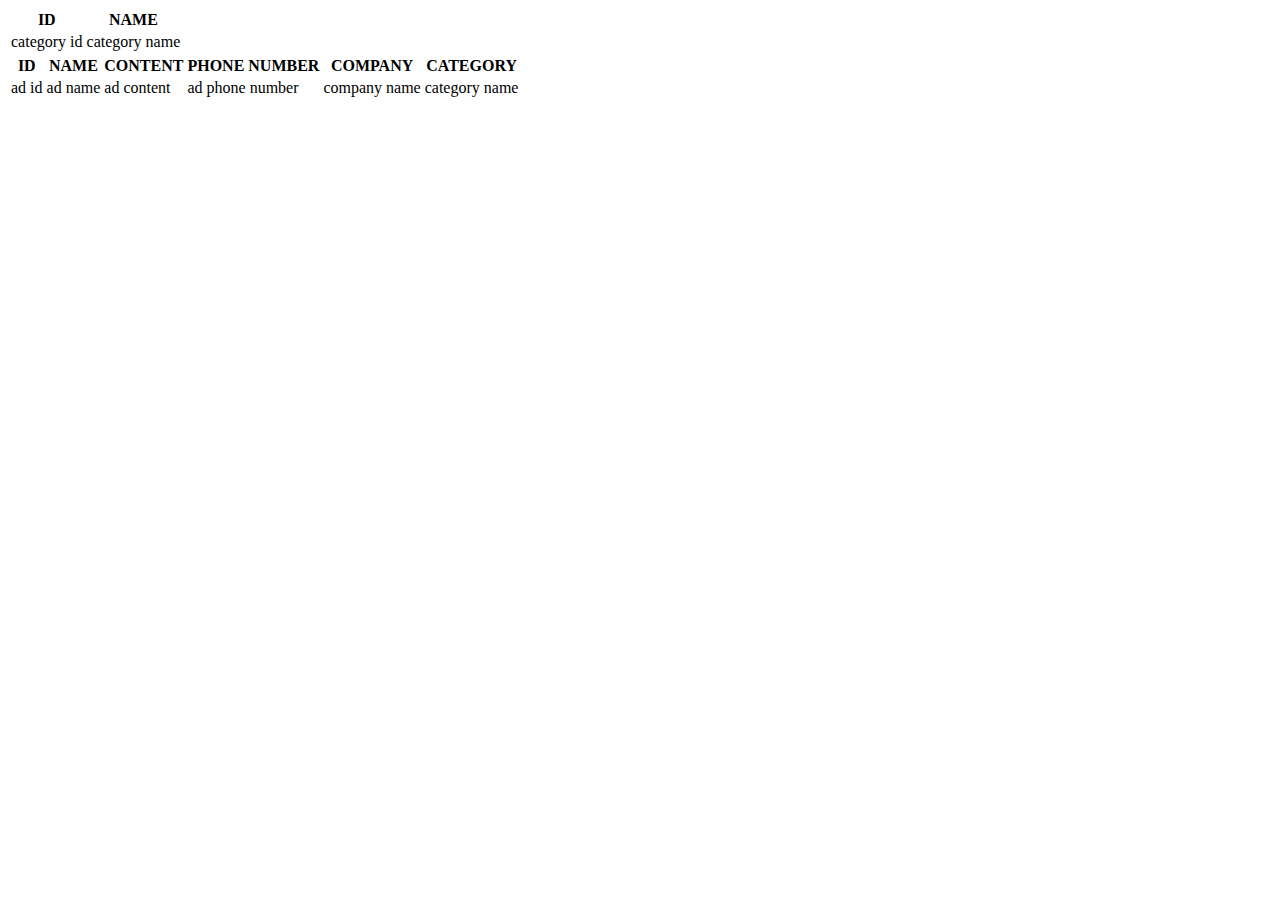
==== src/main/webapp/WEB-INF/template/category/index.html @ ade5087b "git init" ====
<!DOCTYPE html>
<html th:replace="~{layout/default :: layout(~{::title}, ~{::section})}" xmlns:th="http://www.thymeleaf.org">
<head>
    <title>Category</title>
</head>
<body>

<section class="container">

    <table>
        <tr>
            <th>ID</th>
            <th>NAME</th>
        </tr>
        <tr>
            <td th:text="${category.id}">category id</td>
            <td th:text="${category.name}">category name</td>
        </tr>
    </table>

    <table>
        <tr>
            <th>ID</th>
            <th>NAME</th>
            <th>CONTENT</th>
            <th>PHONE NUMBER</th>
            <th>COMPANY</th>
            <th>CATEGORY</th>
        </tr>
        <tr th:each="ad : ${adList}">
            <td th:text="${ad.id}">ad id</td>
            <td th:text="${ad.name}">ad name</td>
            <td th:text="${ad.content}">ad content</td>
            <td th:text="${ad.phoneNumber}">ad phone number</td>
            <td><a th:href="@{/company/{id}(id=${ad.company.id})}" th:text="${ad.company.name}">company name</a></td>
            <td><a th:href="@{/category/{id}(id=${ad.category.id})}" th:text="${ad.category.name}">category name</a>
            </td>
        </tr>
    </table>

</section>

</body>
</html>
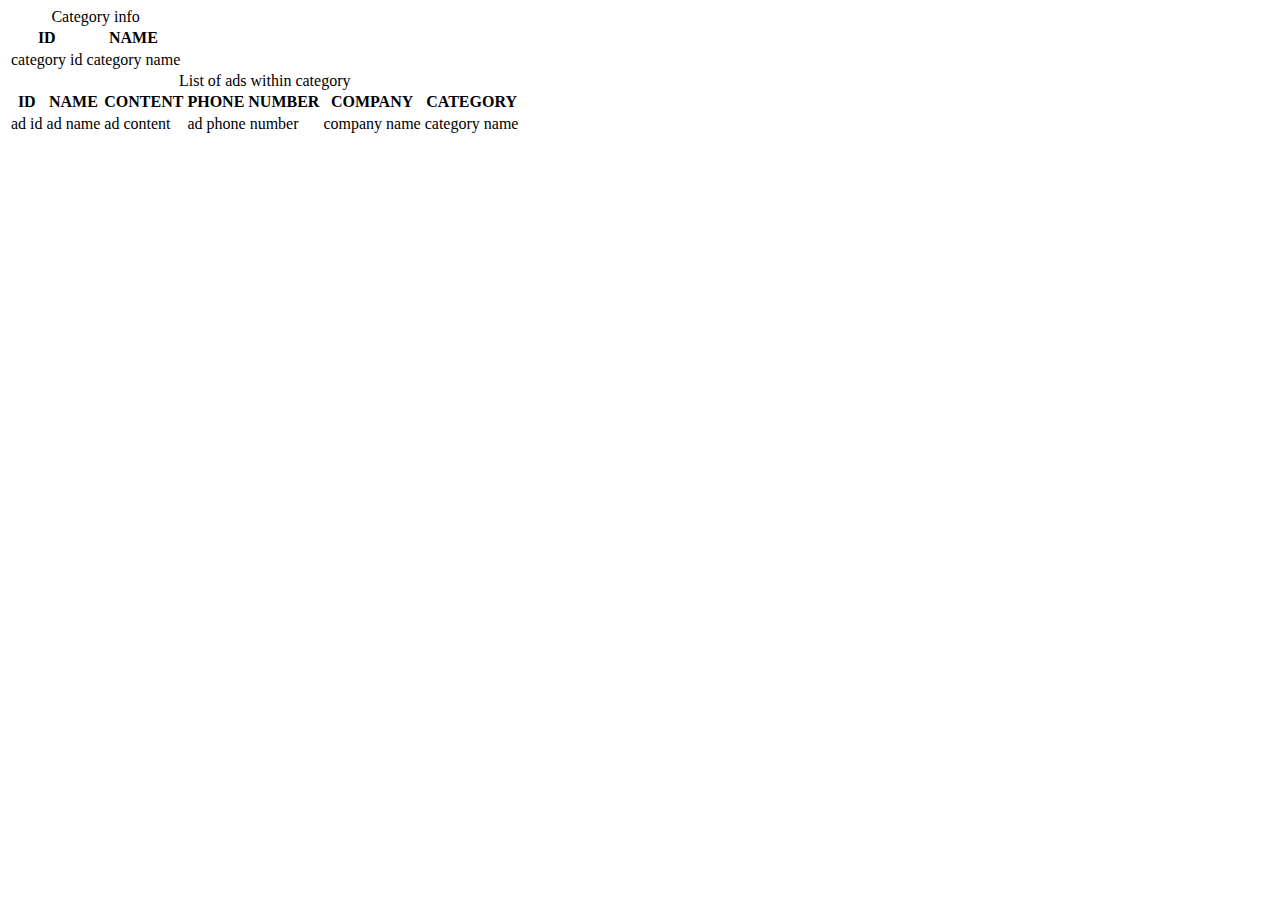
==== commit 1aea3803: "Navbar active link highlighting added" ====
--- a/src/main/webapp/WEB-INF/template/category/index.html
+++ b/src/main/webapp/WEB-INF/template/category/index.html
@@ -7,35 +7,45 @@
 
 <section class="container">
 
-    <table>
-        <tr>
-            <th>ID</th>
-            <th>NAME</th>
-        </tr>
-        <tr>
-            <td th:text="${category.id}">category id</td>
-            <td th:text="${category.name}">category name</td>
-        </tr>
+    <table class="table table-striped mb-5">
+        <caption>Category info</caption>
+        <thead class="thead-dark">
+            <tr>
+                <th scope="col">ID</th>
+                <th scope="col">NAME</th>
+            </tr>
+        </thead>
+        <tbody>
+            <tr>
+                <td th:text="${category.id}" scope="row">category id</td>
+                <td th:text="${category.name}">category name</td>
+            </tr>
+        </tbody>
     </table>
 
-    <table>
-        <tr>
-            <th>ID</th>
-            <th>NAME</th>
-            <th>CONTENT</th>
-            <th>PHONE NUMBER</th>
-            <th>COMPANY</th>
-            <th>CATEGORY</th>
-        </tr>
-        <tr th:each="ad : ${adList}">
-            <td th:text="${ad.id}">ad id</td>
-            <td th:text="${ad.name}">ad name</td>
-            <td th:text="${ad.content}">ad content</td>
-            <td th:text="${ad.phoneNumber}">ad phone number</td>
-            <td><a th:href="@{/company/{id}(id=${ad.company.id})}" th:text="${ad.company.name}">company name</a></td>
-            <td><a th:href="@{/category/{id}(id=${ad.category.id})}" th:text="${ad.category.name}">category name</a>
-            </td>
-        </tr>
+    <table class="table table-striped">
+        <caption>List of ads within category</caption>
+        <thead class="thead-dark">
+            <tr>
+                <th scope="col">ID</th>
+                <th scope="col">NAME</th>
+                <th scope="col">CONTENT</th>
+                <th scope="col">PHONE NUMBER</th>
+                <th scope="col">COMPANY</th>
+                <th scope="col">CATEGORY</th>
+            </tr>
+        </thead>
+        <tbody>
+            <tr th:each="ad : ${adList}">
+                <td th:text="${ad.id}" scope="row">ad id</td>
+                <td th:text="${ad.name}">ad name</td>
+                <td th:text="${ad.content}">ad content</td>
+                <td th:text="${ad.phoneNumber}">ad phone number</td>
+                <td><a th:href="@{/company/{id}(id=${ad.company.id})}" th:text="${ad.company.name}">company name</a></td>
+                <td><a th:href="@{/category/{id}(id=${ad.category.id})}" th:text="${ad.category.name}">category name</a>
+                </td>
+            </tr>
+        </tbody>
     </table>
 
 </section>
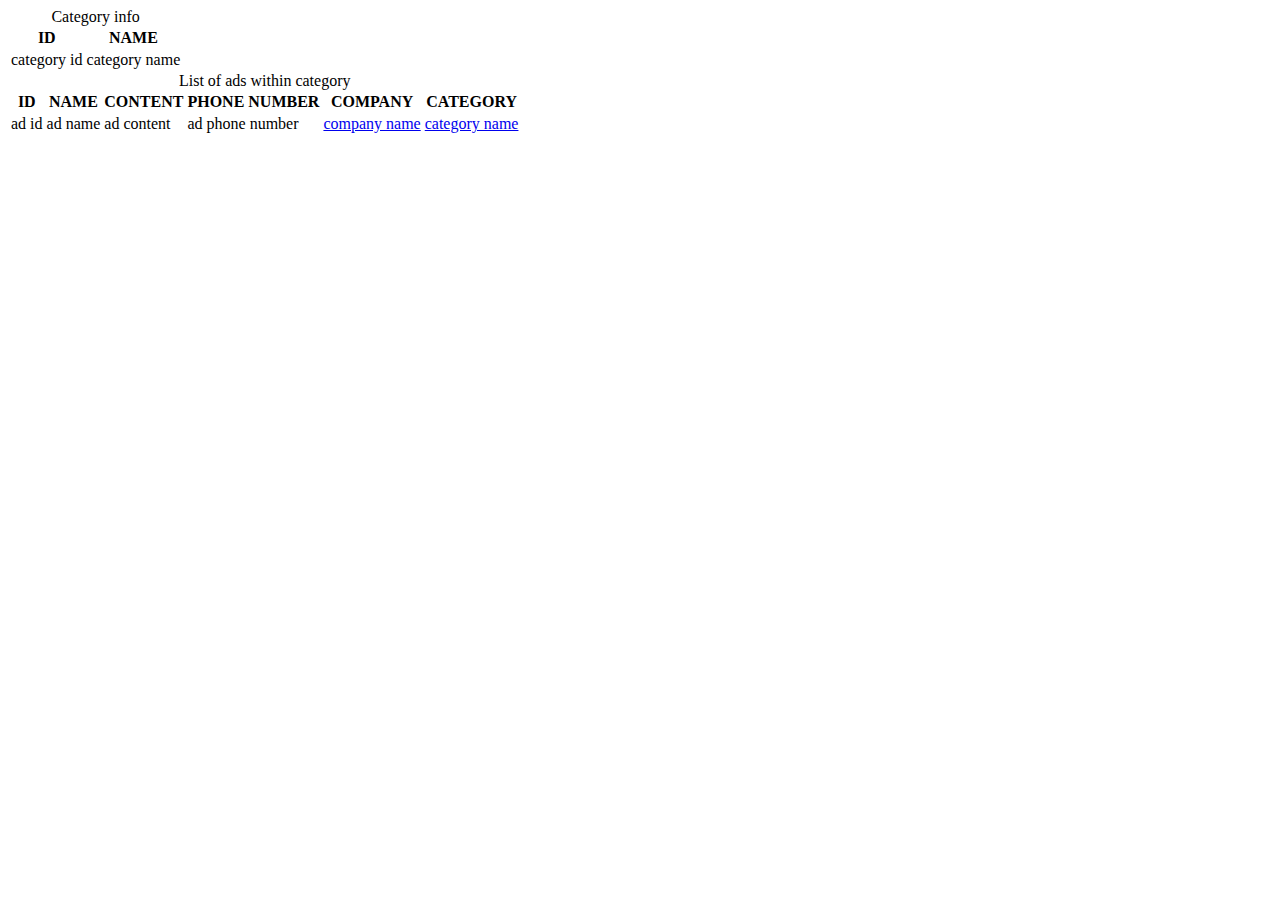
==== commit eb1831ca: "templates refined; controllers refined" ====
--- a/src/main/webapp/WEB-INF/template/category/index.html
+++ b/src/main/webapp/WEB-INF/template/category/index.html
@@ -7,7 +7,7 @@
 
 <section class="container">
 
-    <table class="table table-striped mb-5">
+    <table class="table table-striped mb-5 mt-5">
         <caption>Category info</caption>
         <thead class="thead-dark">
             <tr>
@@ -23,6 +23,7 @@
         </tbody>
     </table>
 
+    <!-- TODO: create template -->
     <table class="table table-striped">
         <caption>List of ads within category</caption>
         <thead class="thead-dark">
@@ -41,9 +42,10 @@
                 <td th:text="${ad.name}">ad name</td>
                 <td th:text="${ad.content}">ad content</td>
                 <td th:text="${ad.phoneNumber}">ad phone number</td>
-                <td><a th:href="@{/company/{id}(id=${ad.company.id})}" th:text="${ad.company.name}">company name</a></td>
-                <td><a th:href="@{/category/{id}(id=${ad.category.id})}" th:text="${ad.category.name}">category name</a>
-                </td>
+                <td><a th:href="@{/company/detail/{id}(id=${ad.company.id})}"
+                       th:text="${ad.company.name}" href="#">company name</a></td>
+                <td><a th:href="@{/category/detail/{id}(id=${ad.category.id})}"
+                       th:text="${ad.category.name}" href="#">category name</a></td>
             </tr>
         </tbody>
     </table>
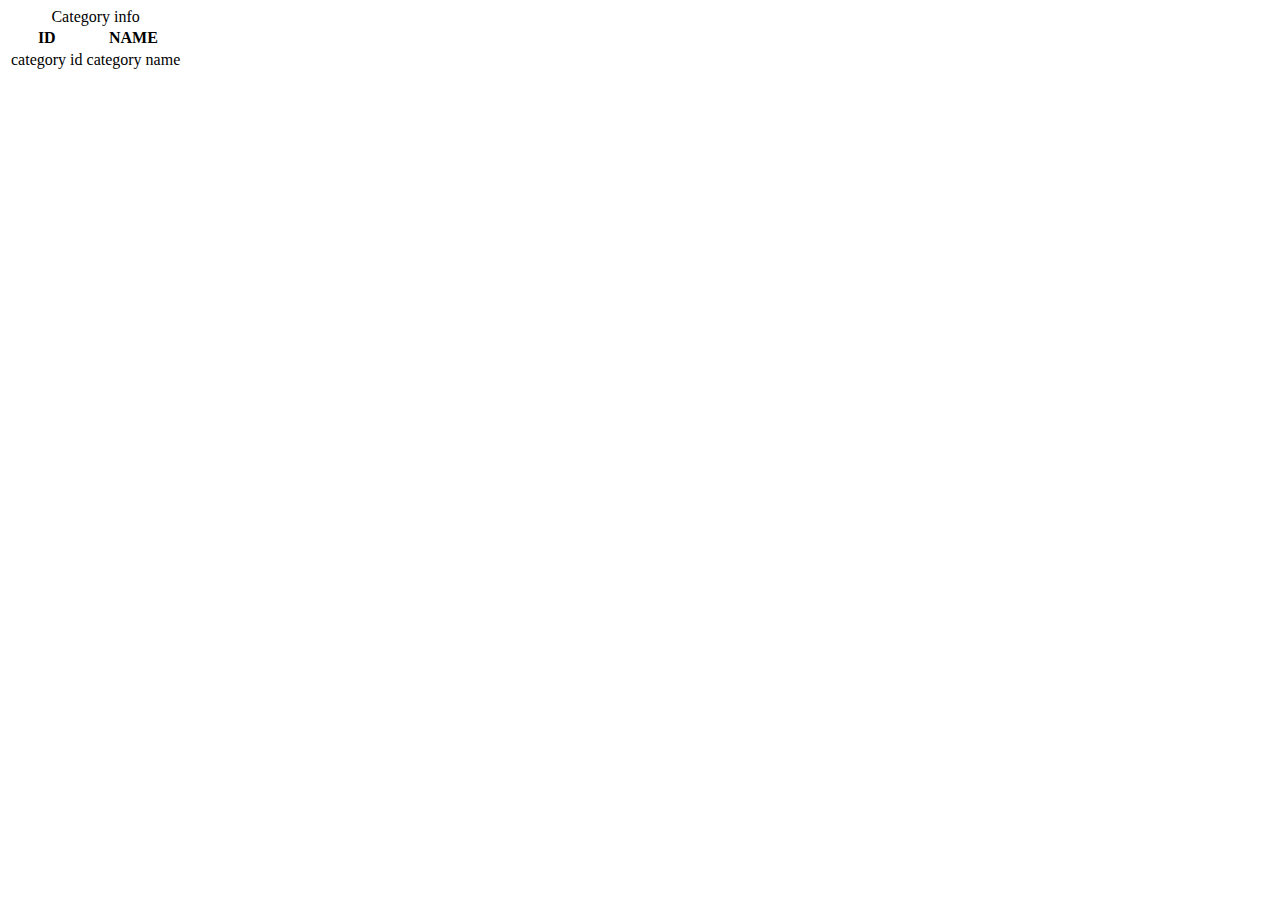
==== commit fd6319a3: "ad list template added" ====
--- a/src/main/webapp/WEB-INF/template/category/index.html
+++ b/src/main/webapp/WEB-INF/template/category/index.html
@@ -1,5 +1,5 @@
 <!DOCTYPE html>
-<html th:replace="~{layout/default :: layout(~{::title}, ~{::section})}" xmlns:th="http://www.thymeleaf.org">
+<html th:replace="~{layout/default :: layout(~{::title}, ~{::section}, ~{})}" xmlns:th="http://www.thymeleaf.org">
 <head>
     <title>Category</title>
 </head>
@@ -23,32 +23,7 @@
         </tbody>
     </table>
 
-    <!-- TODO: create template -->
-    <table class="table table-striped">
-        <caption>List of ads within category</caption>
-        <thead class="thead-dark">
-            <tr>
-                <th scope="col">ID</th>
-                <th scope="col">NAME</th>
-                <th scope="col">CONTENT</th>
-                <th scope="col">PHONE NUMBER</th>
-                <th scope="col">COMPANY</th>
-                <th scope="col">CATEGORY</th>
-            </tr>
-        </thead>
-        <tbody>
-            <tr th:each="ad : ${adList}">
-                <td th:text="${ad.id}" scope="row">ad id</td>
-                <td th:text="${ad.name}">ad name</td>
-                <td th:text="${ad.content}">ad content</td>
-                <td th:text="${ad.phoneNumber}">ad phone number</td>
-                <td><a th:href="@{/company/detail/{id}(id=${ad.company.id})}"
-                       th:text="${ad.company.name}" href="#">company name</a></td>
-                <td><a th:href="@{/category/detail/{id}(id=${ad.category.id})}"
-                       th:text="${ad.category.name}" href="#">category name</a></td>
-            </tr>
-        </tbody>
-    </table>
+    <template th:replace="~{component/ad_list :: table}"></template>
 
 </section>
 
